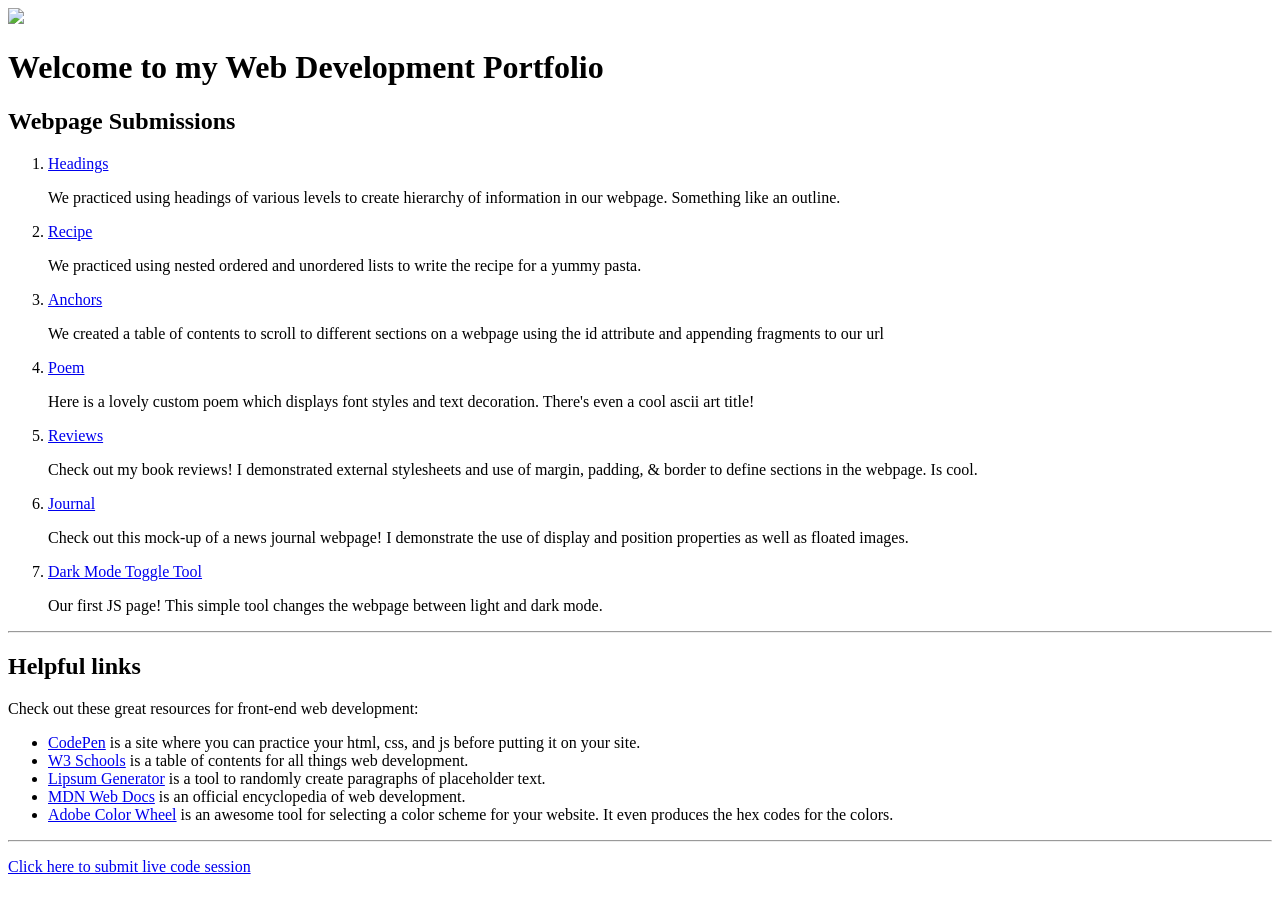
==== wdsub/index.html @ 1c8d999a "Add initial HTML structure for web dev homepage" ====
<!DOCTYPE html>
<html>
 <head>
  <title>Stamp's Web Dev Homepage</title>
  <link rel="stylesheet" href="/web-dev/styles.css">
 </head>
 <body>

  <script src="/web-dev-1/headerinjection.js"></script>
  
  <img id="bg-img" src="/web-dev-1/media/hex-bg.jpg">
  <h1>Welcome to my Web Development Portfolio</h1>

  <h2>Webpage Submissions</h2>
  <ol>
   <li>
    <!-- This is an example of an absolute path -->
    <a style="font-weight:lighter" class="int-link" href="/web-dev/wdsub/headings.html">Headings</a>
    <p>We practiced using headings of various levels to create hierarchy of information in our webpage. Something like an outline.</p>
   </li>
   <li>
    <!-- This is an example of a relative path -->
    <a  class="int-link" href="recipe.html">Recipe</a>
    <p>We practiced using nested ordered and unordered lists to write the recipe for a yummy pasta.</p>
   </li>
   <li>
    <a  class="int-link" href="anchors.html">Anchors</a>
    <p>We created a table of contents to scroll to different sections on a webpage using the id attribute and appending fragments to our url</p>
   </li>
   <li>
    <a class="int-link" href="poem.html">Poem</a>
    <p>Here is a lovely custom poem which displays font styles and text decoration. There's even a cool ascii art title!</p>
   </li>
   <li>
    <a class="int-link" href="reviews.html">Reviews</a>
    <p>Check out my book reviews! I demonstrated external stylesheets and use of margin, padding, & border to define sections in the webpage. Is cool.</p>
   </li>
   <li>
    <a class="int-link" href="journal.html">Journal</a>
    <p>Check out this mock-up of a news journal webpage! I demonstrate the use of display and position properties as well as floated images.</p>
   </li>
   <li>
    <a class="int-link" href="dark-mode-toggle.html">Dark Mode Toggle Tool</a>
    <p>Our first JS page! This simple tool changes the webpage between light and dark mode.</p>
   </li>
  </ol>

  <hr>

  <h2>Helpful links</h2>
  <p>Check out these great resources for front-end web development:</p>
  <ul>
   <li><a href="https://codepen.io/pen/" target="_blank">CodePen</a> is a site where you can practice your html, css, and js before putting it on your site.</li>
   <li><a href="https://www.w3schools.com/html/default.asp" target="_blank">W3 Schools</a> is a table of contents for all things web development.</li>
   <li><a href="https://www.lipsum.com/" target="_blank">Lipsum Generator</a> is a tool to randomly create paragraphs of placeholder text.</li>
   <li><a href="https://developer.mozilla.org/en-US/docs/Web/HTML" target="_blank">MDN Web Docs</a> is an official encyclopedia of web development.</li>
   <li><a href="https://color.adobe.com/create/color-wheel" target="_blank">Adobe Color Wheel</a> is an awesome tool for selecting a color scheme for your website. It even produces the hex codes for the colors.</li>
  </ul>

  <hr>
  
  <p>
   <a id="mail-link" href="mailto:nathanael.stamp@youngsvilleacademy.org?subject=Stamp's Live Code Session&cc=student.fake@youngsvilleacademy.org&body=Mr. Stamp,%0Athank you so much for the opportunity to take this fun, unique assessment. I think I really crushed this one. Enjoy grading (:" target="_blank">Click here to submit live code session</a>
  </p>
 </body>
</html>
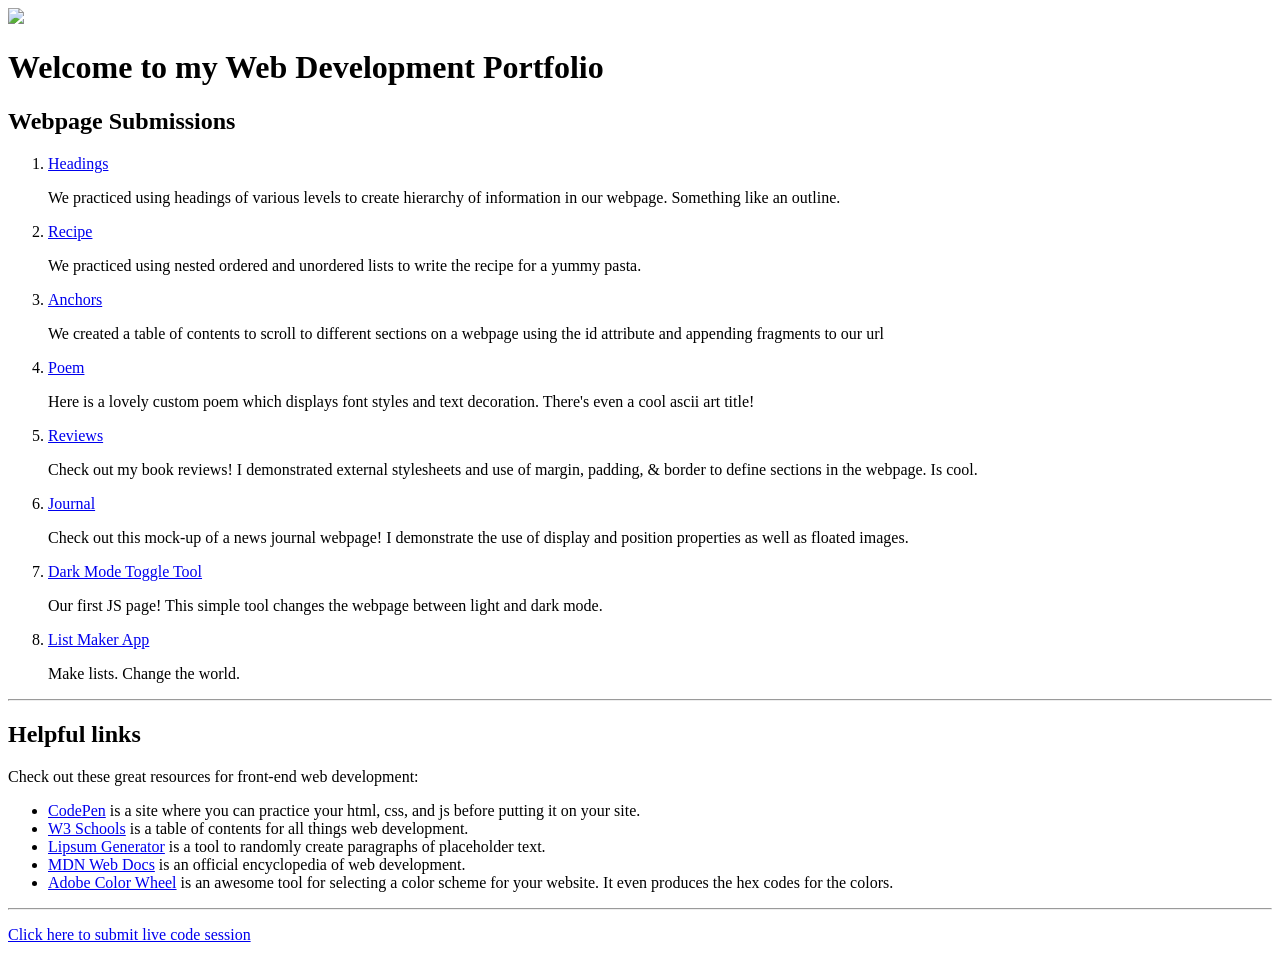
==== commit dfd3952d: "Add List Maker App link to index.html" ====
--- a/wdsub/index.html
+++ b/wdsub/index.html
@@ -44,6 +44,10 @@
     <a class="int-link" href="dark-mode-toggle.html">Dark Mode Toggle Tool</a>
     <p>Our first JS page! This simple tool changes the webpage between light and dark mode.</p>
    </li>
+   <li>
+    <a class="int-link" href="listmaker.html">List Maker App</a>
+    <p>Make lists. Change the world.</p>
+   </li>
   </ol>
 
   <hr>
